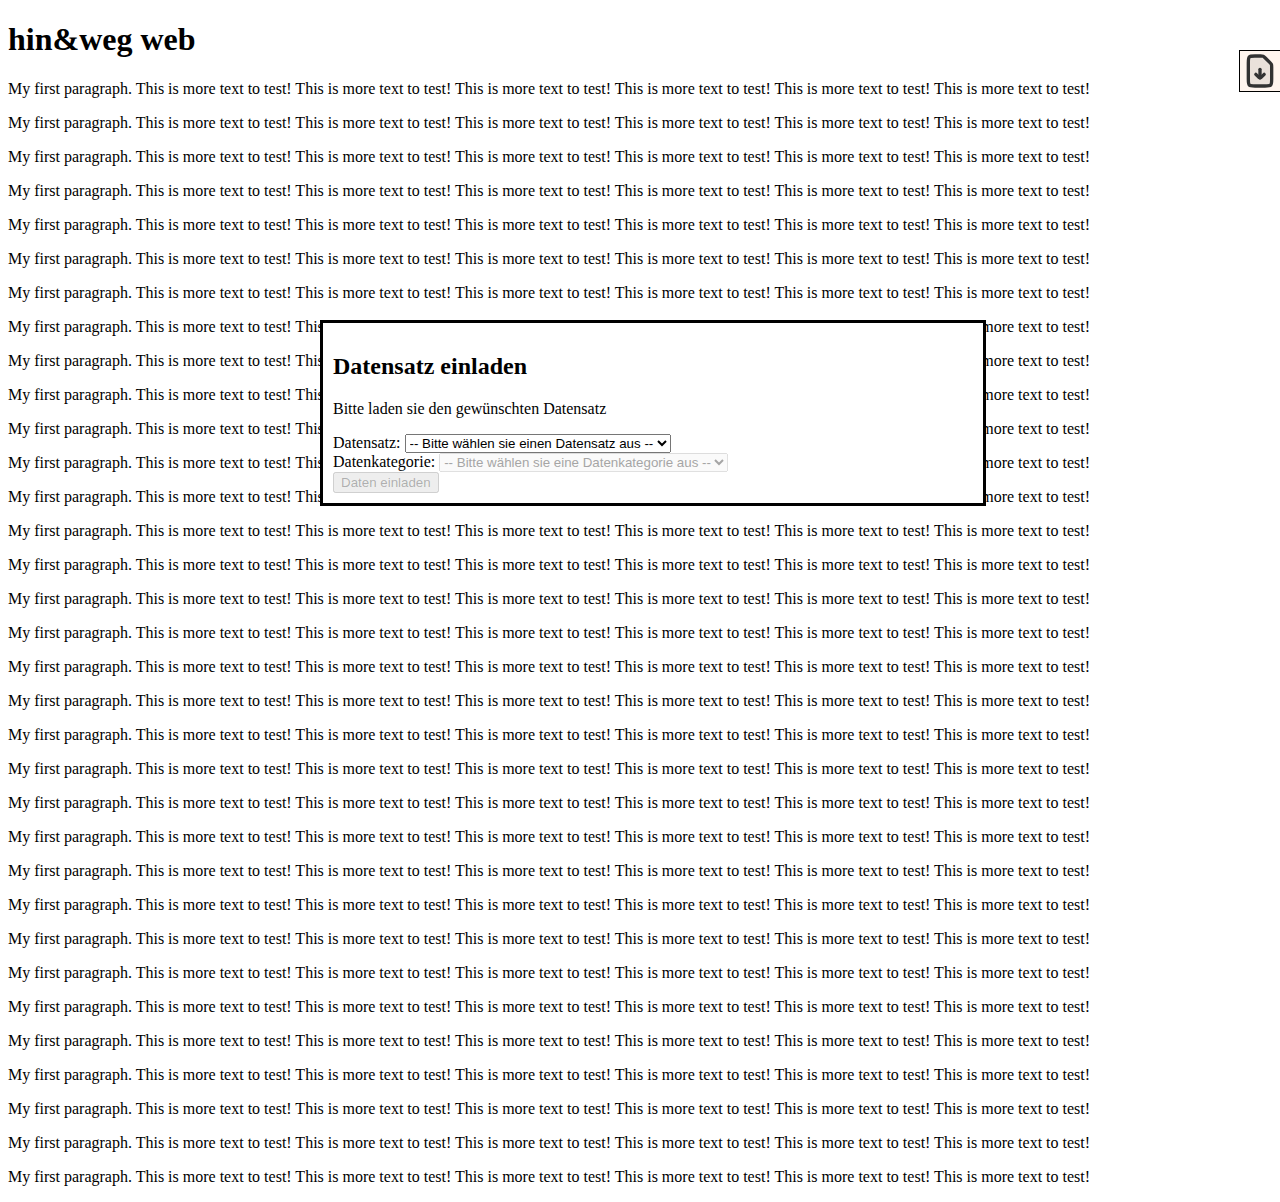
==== index.html @ ad2fc870 "fix indexing error" ====
<!DOCTYPE html>
<html>
	<head>
		<title>hin&amp;weg web</title>
		<meta charset="UTF-8">
		<link rel="stylesheet" href="main.css">
		<script type="text/javascript" src="lib/papaparse.min.js"></script>
		<script type="text/javascript" src="main.js"></script>
	</head>

	<body>
		<!-- scripting load -->
		<script type="text/javascript" defer>
			init();
		</script>

		<!-- basic site content -->
		<h1>hin&amp;weg web</h1>
		<p>My first paragraph. This is more text to test! This is more text to test! This is more text to test! This is more text to test! This is more text to test! This is more text to test!</p>
		<p>My first paragraph. This is more text to test! This is more text to test! This is more text to test! This is more text to test! This is more text to test! This is more text to test!</p>
		<p>My first paragraph. This is more text to test! This is more text to test! This is more text to test! This is more text to test! This is more text to test! This is more text to test!</p>
		<p>My first paragraph. This is more text to test! This is more text to test! This is more text to test! This is more text to test! This is more text to test! This is more text to test!</p>
		<p>My first paragraph. This is more text to test! This is more text to test! This is more text to test! This is more text to test! This is more text to test! This is more text to test!</p>
		<p>My first paragraph. This is more text to test! This is more text to test! This is more text to test! This is more text to test! This is more text to test! This is more text to test!</p>
		<p>My first paragraph. This is more text to test! This is more text to test! This is more text to test! This is more text to test! This is more text to test! This is more text to test!</p>
		<p>My first paragraph. This is more text to test! This is more text to test! This is more text to test! This is more text to test! This is more text to test! This is more text to test!</p>
		<p>My first paragraph. This is more text to test! This is more text to test! This is more text to test! This is more text to test! This is more text to test! This is more text to test!</p>
		<p>My first paragraph. This is more text to test! This is more text to test! This is more text to test! This is more text to test! This is more text to test! This is more text to test!</p>
		<p>My first paragraph. This is more text to test! This is more text to test! This is more text to test! This is more text to test! This is more text to test! This is more text to test!</p>
		<p>My first paragraph. This is more text to test! This is more text to test! This is more text to test! This is more text to test! This is more text to test! This is more text to test!</p>
		<p>My first paragraph. This is more text to test! This is more text to test! This is more text to test! This is more text to test! This is more text to test! This is more text to test!</p>
		<p>My first paragraph. This is more text to test! This is more text to test! This is more text to test! This is more text to test! This is more text to test! This is more text to test!</p>
		<p>My first paragraph. This is more text to test! This is more text to test! This is more text to test! This is more text to test! This is more text to test! This is more text to test!</p>
		<p>My first paragraph. This is more text to test! This is more text to test! This is more text to test! This is more text to test! This is more text to test! This is more text to test!</p>
		<p>My first paragraph. This is more text to test! This is more text to test! This is more text to test! This is more text to test! This is more text to test! This is more text to test!</p>
		<p>My first paragraph. This is more text to test! This is more text to test! This is more text to test! This is more text to test! This is more text to test! This is more text to test!</p>
		<p>My first paragraph. This is more text to test! This is more text to test! This is more text to test! This is more text to test! This is more text to test! This is more text to test!</p>
		<p>My first paragraph. This is more text to test! This is more text to test! This is more text to test! This is more text to test! This is more text to test! This is more text to test!</p>
		<p>My first paragraph. This is more text to test! This is more text to test! This is more text to test! This is more text to test! This is more text to test! This is more text to test!</p>
		<p>My first paragraph. This is more text to test! This is more text to test! This is more text to test! This is more text to test! This is more text to test! This is more text to test!</p>
		<p>My first paragraph. This is more text to test! This is more text to test! This is more text to test! This is more text to test! This is more text to test! This is more text to test!</p>
		<p>My first paragraph. This is more text to test! This is more text to test! This is more text to test! This is more text to test! This is more text to test! This is more text to test!</p>
		<p>My first paragraph. This is more text to test! This is more text to test! This is more text to test! This is more text to test! This is more text to test! This is more text to test!</p>
		<p>My first paragraph. This is more text to test! This is more text to test! This is more text to test! This is more text to test! This is more text to test! This is more text to test!</p>
		<p>My first paragraph. This is more text to test! This is more text to test! This is more text to test! This is more text to test! This is more text to test! This is more text to test!</p>
		<p>My first paragraph. This is more text to test! This is more text to test! This is more text to test! This is more text to test! This is more text to test! This is more text to test!</p>
		<p>My first paragraph. This is more text to test! This is more text to test! This is more text to test! This is more text to test! This is more text to test! This is more text to test!</p>
		<p>My first paragraph. This is more text to test! This is more text to test! This is more text to test! This is more text to test! This is more text to test! This is more text to test!</p>
		<p>My first paragraph. This is more text to test! This is more text to test! This is more text to test! This is more text to test! This is more text to test! This is more text to test!</p>
		<p>My first paragraph. This is more text to test! This is more text to test! This is more text to test! This is more text to test! This is more text to test! This is more text to test!</p>
		<p>My first paragraph. This is more text to test! This is more text to test! This is more text to test! This is more text to test! This is more text to test! This is more text to test!</p>

		<!-- dataset loader dialog -->
		<div id="datasetloader_dialog">
			<h2>Datensatz einladen</h2>
			<p>Bitte laden sie den gewünschten Datensatz</p>
			<label for="dataset_selector">Datensatz:</label>
			<select name="dataset" id="dataset_selector" oninput="dataset_selected(event)">
				<option value="">-- Bitte wählen sie einen Datensatz aus --</option>
			</select>
			<br />
			<label for="category_selector">Datenkategorie:</label>
			<select name="category" id="category_selector" oninput="category_selected(event)" disabled>
				<option value="">-- Bitte wählen sie eine Datenkategorie aus --</option>
			</select>
			<br />
			<button name="load_dataset" id="load_dataset_button" onclick="load_dataset(event)" disabled>Daten einladen</button>
		</div>

		<!-- action buttons on the right -->
		<div id="dataset_load_button" class="action_button" onclick="dataset_load(event)">
			<img src="icons/document-download.svg" width="100%" height="100%" />
		</div>
	</body>
</html>
---- main.css ----
div#datasetloader_dialog
{
	display: block;
	position: fixed;
	top: 0px;
	left: 0px;
	margin-top: 25%;
	margin-left: 25%;
	margin-right: 25%;
	width: 50%;
	background-color: white;
	border-style: solid;
	border-width: 3px;
	padding: 10px
}

div.action_button
{
	display: block;
	position: fixed;
	right: -1px;
	width: 40px;
	height: 40px;
	border-style: solid;
	border-width: 1px;
	padding: 0px;
	margin: 0px;
	background-color: seashell;
}

div#dataset_load_button
{
	top: 50px;
}
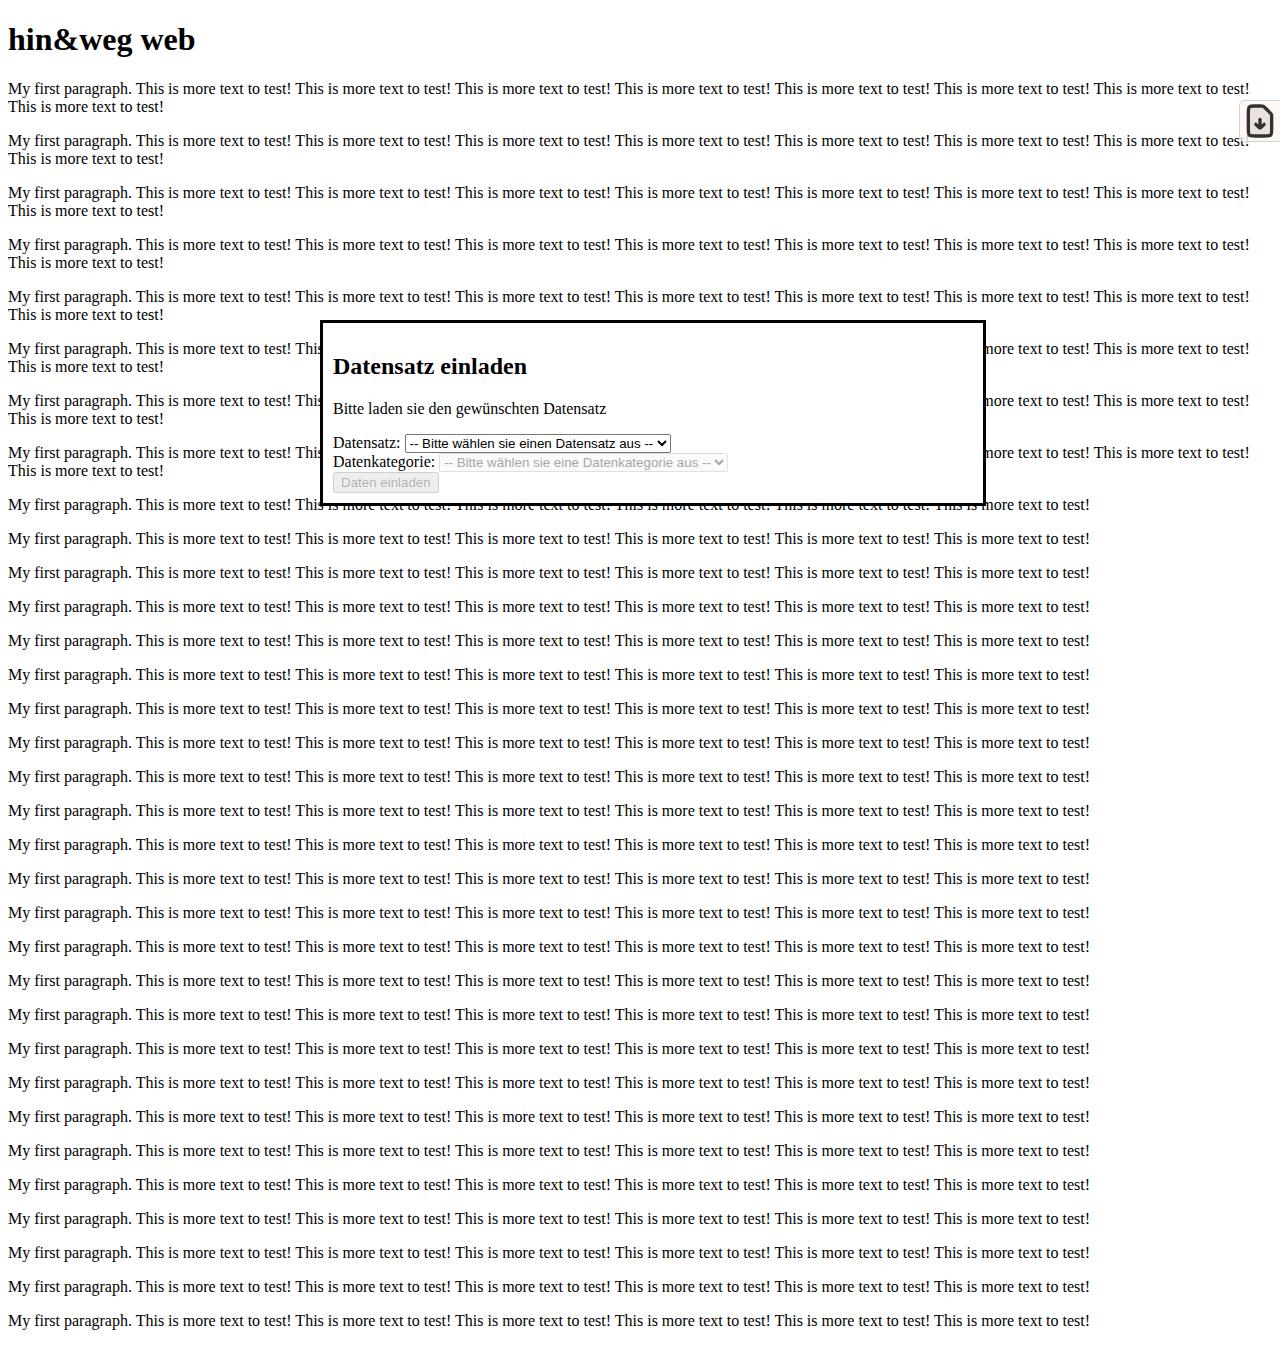
==== commit 068b3412: "style action button" ====
--- a/index.html
+++ b/index.html
@@ -16,14 +16,14 @@
 
 		<!-- basic site content -->
 		<h1>hin&amp;weg web</h1>
-		<p>My first paragraph. This is more text to test! This is more text to test! This is more text to test! This is more text to test! This is more text to test! This is more text to test!</p>
-		<p>My first paragraph. This is more text to test! This is more text to test! This is more text to test! This is more text to test! This is more text to test! This is more text to test!</p>
-		<p>My first paragraph. This is more text to test! This is more text to test! This is more text to test! This is more text to test! This is more text to test! This is more text to test!</p>
-		<p>My first paragraph. This is more text to test! This is more text to test! This is more text to test! This is more text to test! This is more text to test! This is more text to test!</p>
-		<p>My first paragraph. This is more text to test! This is more text to test! This is more text to test! This is more text to test! This is more text to test! This is more text to test!</p>
-		<p>My first paragraph. This is more text to test! This is more text to test! This is more text to test! This is more text to test! This is more text to test! This is more text to test!</p>
-		<p>My first paragraph. This is more text to test! This is more text to test! This is more text to test! This is more text to test! This is more text to test! This is more text to test!</p>
-		<p>My first paragraph. This is more text to test! This is more text to test! This is more text to test! This is more text to test! This is more text to test! This is more text to test!</p>
+		<p>My first paragraph. This is more text to test! This is more text to test! This is more text to test! This is more text to test! This is more text to test! This is more text to test! This is more text to test! This is more text to test!</p>
+		<p>My first paragraph. This is more text to test! This is more text to test! This is more text to test! This is more text to test! This is more text to test! This is more text to test! This is more text to test! This is more text to test!</p>
+		<p>My first paragraph. This is more text to test! This is more text to test! This is more text to test! This is more text to test! This is more text to test! This is more text to test! This is more text to test! This is more text to test!</p>
+		<p>My first paragraph. This is more text to test! This is more text to test! This is more text to test! This is more text to test! This is more text to test! This is more text to test! This is more text to test! This is more text to test!</p>
+		<p>My first paragraph. This is more text to test! This is more text to test! This is more text to test! This is more text to test! This is more text to test! This is more text to test! This is more text to test! This is more text to test!</p>
+		<p>My first paragraph. This is more text to test! This is more text to test! This is more text to test! This is more text to test! This is more text to test! This is more text to test! This is more text to test! This is more text to test!</p>
+		<p>My first paragraph. This is more text to test! This is more text to test! This is more text to test! This is more text to test! This is more text to test! This is more text to test! This is more text to test! This is more text to test!</p>
+		<p>My first paragraph. This is more text to test! This is more text to test! This is more text to test! This is more text to test! This is more text to test! This is more text to test! This is more text to test! This is more text to test!</p>
 		<p>My first paragraph. This is more text to test! This is more text to test! This is more text to test! This is more text to test! This is more text to test! This is more text to test!</p>
 		<p>My first paragraph. This is more text to test! This is more text to test! This is more text to test! This is more text to test! This is more text to test! This is more text to test!</p>
 		<p>My first paragraph. This is more text to test! This is more text to test! This is more text to test! This is more text to test! This is more text to test! This is more text to test!</p>
--- a/main.css
+++ b/main.css
@@ -22,13 +22,16 @@
 	width: 40px;
 	height: 40px;
 	border-style: solid;
+	border-color: lightgray;
 	border-width: 1px;
+	border-top-left-radius: 5px;
+	border-bottom-left-radius: 5px;
 	padding: 0px;
 	margin: 0px;
-	background-color: seashell;
+	background-color: #fff5eecc;
 }
 
 div#dataset_load_button
 {
-	top: 50px;
+	top: 100px;
 }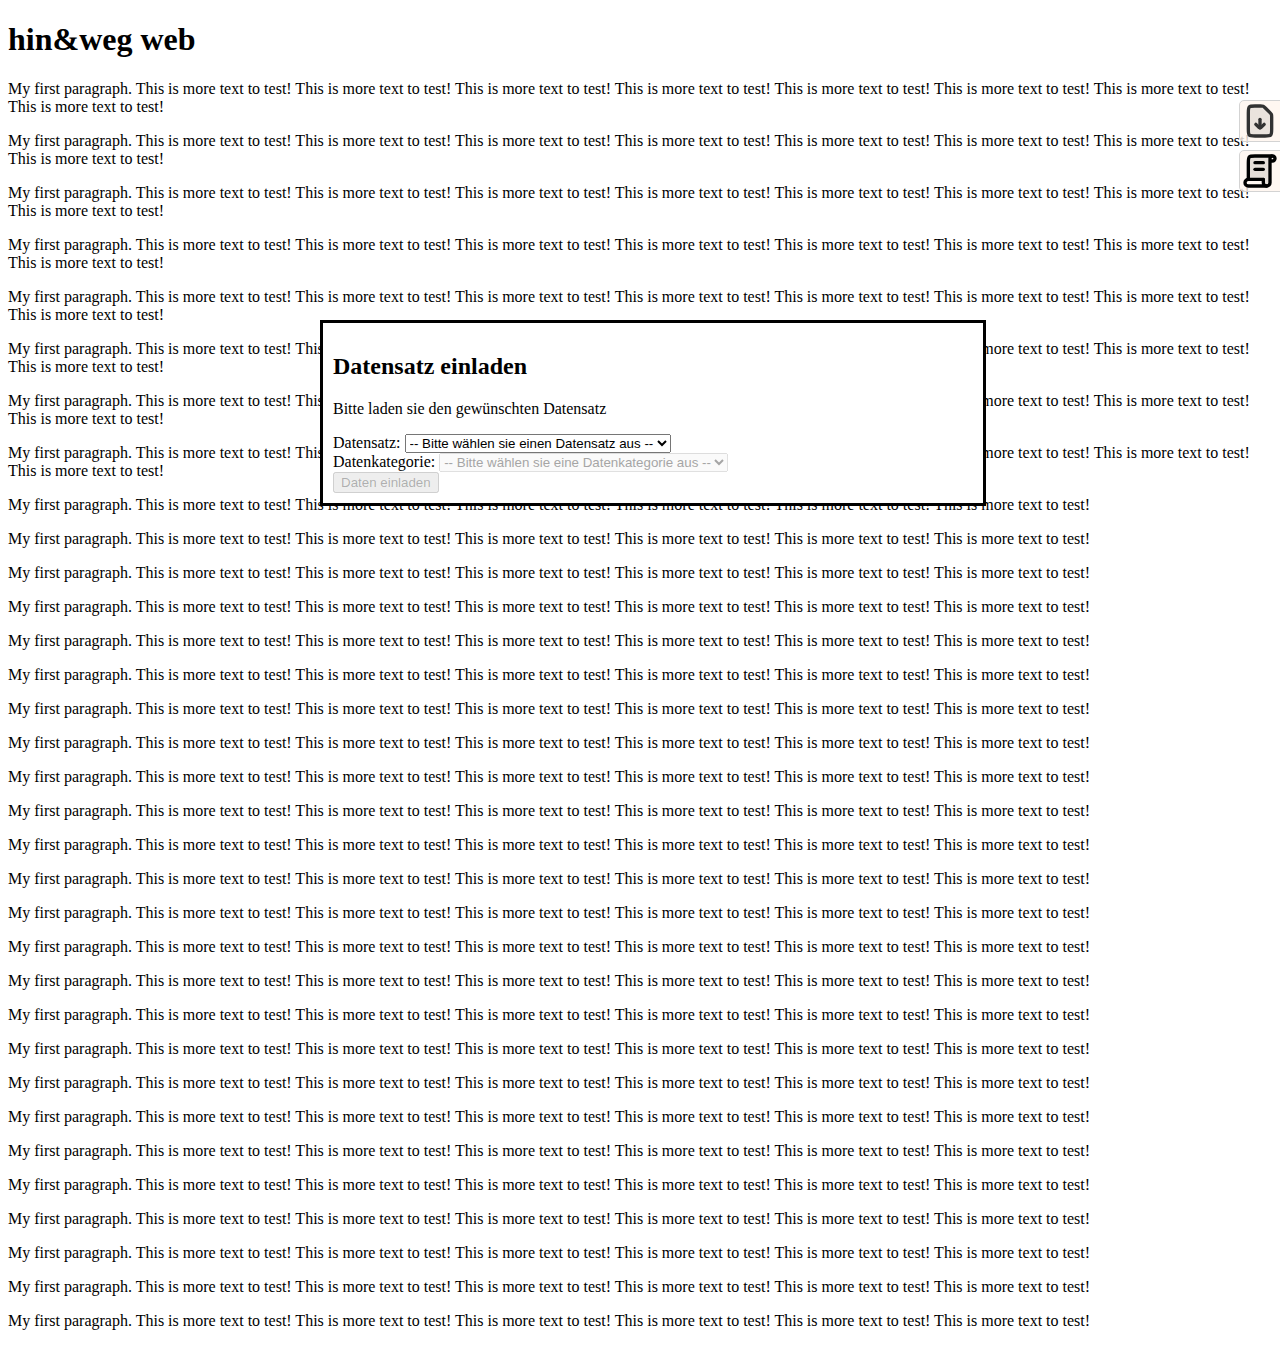
==== commit 31e8a788: "add button for table view" ====
--- a/index.html
+++ b/index.html
@@ -71,5 +71,8 @@
 		<div id="dataset_load_button" class="action_button" onclick="dataset_load(event)">
 			<img src="icons/document-download.svg" width="100%" height="100%" />
 		</div>
+		<div id="table_button" class="action_button" onclick="show_table(event)">
+			<img src="icons/table-data.svg" width="100%" height="100%" />
+		</div>
 	</body>
 </html>--- a/main.css
+++ b/main.css
@@ -34,4 +34,9 @@
 div#dataset_load_button
 {
 	top: 100px;
+}
+
+div#table_button
+{
+	top: 150px;
 }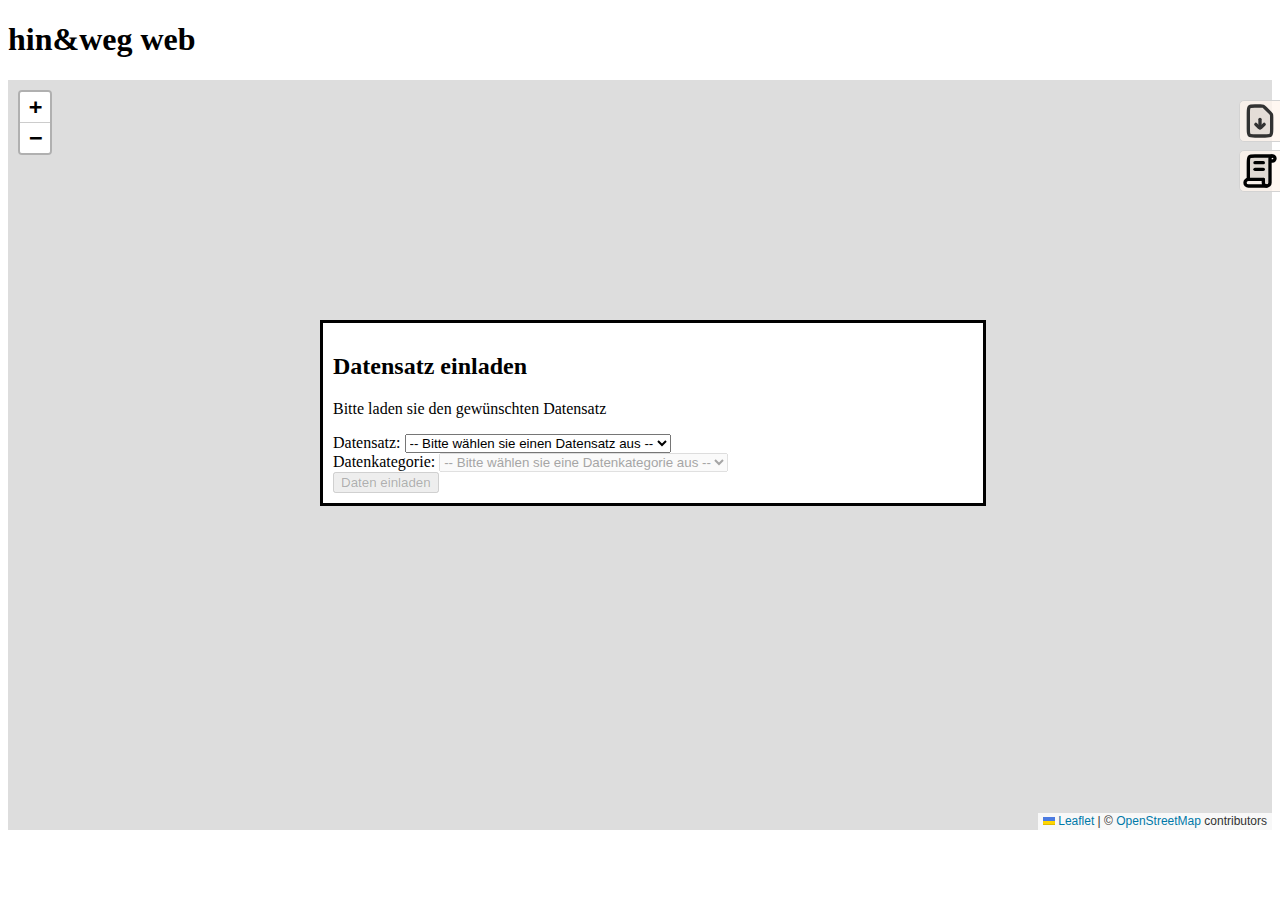
==== commit 0875a3dd: "add leaflet map" ====
--- a/index.html
+++ b/index.html
@@ -3,52 +3,20 @@
 	<head>
 		<title>hin&amp;weg web</title>
 		<meta charset="UTF-8">
+		<link rel="stylesheet" href="lib/leaflet.css">
 		<link rel="stylesheet" href="main.css">
+		<script type="text/javascript" src="lib/leaflet.js"></script>
 		<script type="text/javascript" src="lib/papaparse.min.js"></script>
 		<script type="text/javascript" src="main.js"></script>
 	</head>
 
 	<body>
-		<!-- scripting load -->
-		<script type="text/javascript" defer>
-			init();
-		</script>
 
 		<!-- basic site content -->
 		<h1>hin&amp;weg web</h1>
-		<p>My first paragraph. This is more text to test! This is more text to test! This is more text to test! This is more text to test! This is more text to test! This is more text to test! This is more text to test! This is more text to test!</p>
-		<p>My first paragraph. This is more text to test! This is more text to test! This is more text to test! This is more text to test! This is more text to test! This is more text to test! This is more text to test! This is more text to test!</p>
-		<p>My first paragraph. This is more text to test! This is more text to test! This is more text to test! This is more text to test! This is more text to test! This is more text to test! This is more text to test! This is more text to test!</p>
-		<p>My first paragraph. This is more text to test! This is more text to test! This is more text to test! This is more text to test! This is more text to test! This is more text to test! This is more text to test! This is more text to test!</p>
-		<p>My first paragraph. This is more text to test! This is more text to test! This is more text to test! This is more text to test! This is more text to test! This is more text to test! This is more text to test! This is more text to test!</p>
-		<p>My first paragraph. This is more text to test! This is more text to test! This is more text to test! This is more text to test! This is more text to test! This is more text to test! This is more text to test! This is more text to test!</p>
-		<p>My first paragraph. This is more text to test! This is more text to test! This is more text to test! This is more text to test! This is more text to test! This is more text to test! This is more text to test! This is more text to test!</p>
-		<p>My first paragraph. This is more text to test! This is more text to test! This is more text to test! This is more text to test! This is more text to test! This is more text to test! This is more text to test! This is more text to test!</p>
-		<p>My first paragraph. This is more text to test! This is more text to test! This is more text to test! This is more text to test! This is more text to test! This is more text to test!</p>
-		<p>My first paragraph. This is more text to test! This is more text to test! This is more text to test! This is more text to test! This is more text to test! This is more text to test!</p>
-		<p>My first paragraph. This is more text to test! This is more text to test! This is more text to test! This is more text to test! This is more text to test! This is more text to test!</p>
-		<p>My first paragraph. This is more text to test! This is more text to test! This is more text to test! This is more text to test! This is more text to test! This is more text to test!</p>
-		<p>My first paragraph. This is more text to test! This is more text to test! This is more text to test! This is more text to test! This is more text to test! This is more text to test!</p>
-		<p>My first paragraph. This is more text to test! This is more text to test! This is more text to test! This is more text to test! This is more text to test! This is more text to test!</p>
-		<p>My first paragraph. This is more text to test! This is more text to test! This is more text to test! This is more text to test! This is more text to test! This is more text to test!</p>
-		<p>My first paragraph. This is more text to test! This is more text to test! This is more text to test! This is more text to test! This is more text to test! This is more text to test!</p>
-		<p>My first paragraph. This is more text to test! This is more text to test! This is more text to test! This is more text to test! This is more text to test! This is more text to test!</p>
-		<p>My first paragraph. This is more text to test! This is more text to test! This is more text to test! This is more text to test! This is more text to test! This is more text to test!</p>
-		<p>My first paragraph. This is more text to test! This is more text to test! This is more text to test! This is more text to test! This is more text to test! This is more text to test!</p>
-		<p>My first paragraph. This is more text to test! This is more text to test! This is more text to test! This is more text to test! This is more text to test! This is more text to test!</p>
-		<p>My first paragraph. This is more text to test! This is more text to test! This is more text to test! This is more text to test! This is more text to test! This is more text to test!</p>
-		<p>My first paragraph. This is more text to test! This is more text to test! This is more text to test! This is more text to test! This is more text to test! This is more text to test!</p>
-		<p>My first paragraph. This is more text to test! This is more text to test! This is more text to test! This is more text to test! This is more text to test! This is more text to test!</p>
-		<p>My first paragraph. This is more text to test! This is more text to test! This is more text to test! This is more text to test! This is more text to test! This is more text to test!</p>
-		<p>My first paragraph. This is more text to test! This is more text to test! This is more text to test! This is more text to test! This is more text to test! This is more text to test!</p>
-		<p>My first paragraph. This is more text to test! This is more text to test! This is more text to test! This is more text to test! This is more text to test! This is more text to test!</p>
-		<p>My first paragraph. This is more text to test! This is more text to test! This is more text to test! This is more text to test! This is more text to test! This is more text to test!</p>
-		<p>My first paragraph. This is more text to test! This is more text to test! This is more text to test! This is more text to test! This is more text to test! This is more text to test!</p>
-		<p>My first paragraph. This is more text to test! This is more text to test! This is more text to test! This is more text to test! This is more text to test! This is more text to test!</p>
-		<p>My first paragraph. This is more text to test! This is more text to test! This is more text to test! This is more text to test! This is more text to test! This is more text to test!</p>
-		<p>My first paragraph. This is more text to test! This is more text to test! This is more text to test! This is more text to test! This is more text to test! This is more text to test!</p>
-		<p>My first paragraph. This is more text to test! This is more text to test! This is more text to test! This is more text to test! This is more text to test! This is more text to test!</p>
-		<p>My first paragraph. This is more text to test! This is more text to test! This is more text to test! This is more text to test! This is more text to test! This is more text to test!</p>
+
+		<!-- map -->
+		<div id="leafletmap"></div>
 
 		<!-- dataset loader dialog -->
 		<div id="datasetloader_dialog">
@@ -74,5 +42,11 @@
 		<div id="table_button" class="action_button" onclick="show_table(event)">
 			<img src="icons/table-data.svg" width="100%" height="100%" />
 		</div>
+
+		<!-- scripting load -->
+		<script type="text/javascript" defer>
+			init();
+		</script>
+
 	</body>
 </html>--- a/lib/leaflet.css
+++ b/lib/leaflet.css
@@ -0,0 +1,661 @@
+/* required styles */
+
+.leaflet-pane,
+.leaflet-tile,
+.leaflet-marker-icon,
+.leaflet-marker-shadow,
+.leaflet-tile-container,
+.leaflet-pane > svg,
+.leaflet-pane > canvas,
+.leaflet-zoom-box,
+.leaflet-image-layer,
+.leaflet-layer {
+	position: absolute;
+	left: 0;
+	top: 0;
+	}
+.leaflet-container {
+	overflow: hidden;
+	}
+.leaflet-tile,
+.leaflet-marker-icon,
+.leaflet-marker-shadow {
+	-webkit-user-select: none;
+	   -moz-user-select: none;
+	        user-select: none;
+	  -webkit-user-drag: none;
+	}
+/* Prevents IE11 from highlighting tiles in blue */
+.leaflet-tile::selection {
+	background: transparent;
+}
+/* Safari renders non-retina tile on retina better with this, but Chrome is worse */
+.leaflet-safari .leaflet-tile {
+	image-rendering: -webkit-optimize-contrast;
+	}
+/* hack that prevents hw layers "stretching" when loading new tiles */
+.leaflet-safari .leaflet-tile-container {
+	width: 1600px;
+	height: 1600px;
+	-webkit-transform-origin: 0 0;
+	}
+.leaflet-marker-icon,
+.leaflet-marker-shadow {
+	display: block;
+	}
+/* .leaflet-container svg: reset svg max-width decleration shipped in Joomla! (joomla.org) 3.x */
+/* .leaflet-container img: map is broken in FF if you have max-width: 100% on tiles */
+.leaflet-container .leaflet-overlay-pane svg {
+	max-width: none !important;
+	max-height: none !important;
+	}
+.leaflet-container .leaflet-marker-pane img,
+.leaflet-container .leaflet-shadow-pane img,
+.leaflet-container .leaflet-tile-pane img,
+.leaflet-container img.leaflet-image-layer,
+.leaflet-container .leaflet-tile {
+	max-width: none !important;
+	max-height: none !important;
+	width: auto;
+	padding: 0;
+	}
+
+.leaflet-container img.leaflet-tile {
+	/* See: https://bugs.chromium.org/p/chromium/issues/detail?id=600120 */
+	mix-blend-mode: plus-lighter;
+}
+
+.leaflet-container.leaflet-touch-zoom {
+	-ms-touch-action: pan-x pan-y;
+	touch-action: pan-x pan-y;
+	}
+.leaflet-container.leaflet-touch-drag {
+	-ms-touch-action: pinch-zoom;
+	/* Fallback for FF which doesn't support pinch-zoom */
+	touch-action: none;
+	touch-action: pinch-zoom;
+}
+.leaflet-container.leaflet-touch-drag.leaflet-touch-zoom {
+	-ms-touch-action: none;
+	touch-action: none;
+}
+.leaflet-container {
+	-webkit-tap-highlight-color: transparent;
+}
+.leaflet-container a {
+	-webkit-tap-highlight-color: rgba(51, 181, 229, 0.4);
+}
+.leaflet-tile {
+	filter: inherit;
+	visibility: hidden;
+	}
+.leaflet-tile-loaded {
+	visibility: inherit;
+	}
+.leaflet-zoom-box {
+	width: 0;
+	height: 0;
+	-moz-box-sizing: border-box;
+	     box-sizing: border-box;
+	z-index: 800;
+	}
+/* workaround for https://bugzilla.mozilla.org/show_bug.cgi?id=888319 */
+.leaflet-overlay-pane svg {
+	-moz-user-select: none;
+	}
+
+.leaflet-pane         { z-index: 400; }
+
+.leaflet-tile-pane    { z-index: 200; }
+.leaflet-overlay-pane { z-index: 400; }
+.leaflet-shadow-pane  { z-index: 500; }
+.leaflet-marker-pane  { z-index: 600; }
+.leaflet-tooltip-pane   { z-index: 650; }
+.leaflet-popup-pane   { z-index: 700; }
+
+.leaflet-map-pane canvas { z-index: 100; }
+.leaflet-map-pane svg    { z-index: 200; }
+
+.leaflet-vml-shape {
+	width: 1px;
+	height: 1px;
+	}
+.lvml {
+	behavior: url(#default#VML);
+	display: inline-block;
+	position: absolute;
+	}
+
+
+/* control positioning */
+
+.leaflet-control {
+	position: relative;
+	z-index: 800;
+	pointer-events: visiblePainted; /* IE 9-10 doesn't have auto */
+	pointer-events: auto;
+	}
+.leaflet-top,
+.leaflet-bottom {
+	position: absolute;
+	z-index: 1000;
+	pointer-events: none;
+	}
+.leaflet-top {
+	top: 0;
+	}
+.leaflet-right {
+	right: 0;
+	}
+.leaflet-bottom {
+	bottom: 0;
+	}
+.leaflet-left {
+	left: 0;
+	}
+.leaflet-control {
+	float: left;
+	clear: both;
+	}
+.leaflet-right .leaflet-control {
+	float: right;
+	}
+.leaflet-top .leaflet-control {
+	margin-top: 10px;
+	}
+.leaflet-bottom .leaflet-control {
+	margin-bottom: 10px;
+	}
+.leaflet-left .leaflet-control {
+	margin-left: 10px;
+	}
+.leaflet-right .leaflet-control {
+	margin-right: 10px;
+	}
+
+
+/* zoom and fade animations */
+
+.leaflet-fade-anim .leaflet-popup {
+	opacity: 0;
+	-webkit-transition: opacity 0.2s linear;
+	   -moz-transition: opacity 0.2s linear;
+	        transition: opacity 0.2s linear;
+	}
+.leaflet-fade-anim .leaflet-map-pane .leaflet-popup {
+	opacity: 1;
+	}
+.leaflet-zoom-animated {
+	-webkit-transform-origin: 0 0;
+	    -ms-transform-origin: 0 0;
+	        transform-origin: 0 0;
+	}
+svg.leaflet-zoom-animated {
+	will-change: transform;
+}
+
+.leaflet-zoom-anim .leaflet-zoom-animated {
+	-webkit-transition: -webkit-transform 0.25s cubic-bezier(0,0,0.25,1);
+	   -moz-transition:    -moz-transform 0.25s cubic-bezier(0,0,0.25,1);
+	        transition:         transform 0.25s cubic-bezier(0,0,0.25,1);
+	}
+.leaflet-zoom-anim .leaflet-tile,
+.leaflet-pan-anim .leaflet-tile {
+	-webkit-transition: none;
+	   -moz-transition: none;
+	        transition: none;
+	}
+
+.leaflet-zoom-anim .leaflet-zoom-hide {
+	visibility: hidden;
+	}
+
+
+/* cursors */
+
+.leaflet-interactive {
+	cursor: pointer;
+	}
+.leaflet-grab {
+	cursor: -webkit-grab;
+	cursor:    -moz-grab;
+	cursor:         grab;
+	}
+.leaflet-crosshair,
+.leaflet-crosshair .leaflet-interactive {
+	cursor: crosshair;
+	}
+.leaflet-popup-pane,
+.leaflet-control {
+	cursor: auto;
+	}
+.leaflet-dragging .leaflet-grab,
+.leaflet-dragging .leaflet-grab .leaflet-interactive,
+.leaflet-dragging .leaflet-marker-draggable {
+	cursor: move;
+	cursor: -webkit-grabbing;
+	cursor:    -moz-grabbing;
+	cursor:         grabbing;
+	}
+
+/* marker & overlays interactivity */
+.leaflet-marker-icon,
+.leaflet-marker-shadow,
+.leaflet-image-layer,
+.leaflet-pane > svg path,
+.leaflet-tile-container {
+	pointer-events: none;
+	}
+
+.leaflet-marker-icon.leaflet-interactive,
+.leaflet-image-layer.leaflet-interactive,
+.leaflet-pane > svg path.leaflet-interactive,
+svg.leaflet-image-layer.leaflet-interactive path {
+	pointer-events: visiblePainted; /* IE 9-10 doesn't have auto */
+	pointer-events: auto;
+	}
+
+/* visual tweaks */
+
+.leaflet-container {
+	background: #ddd;
+	outline-offset: 1px;
+	}
+.leaflet-container a {
+	color: #0078A8;
+	}
+.leaflet-zoom-box {
+	border: 2px dotted #38f;
+	background: rgba(255,255,255,0.5);
+	}
+
+
+/* general typography */
+.leaflet-container {
+	font-family: "Helvetica Neue", Arial, Helvetica, sans-serif;
+	font-size: 12px;
+	font-size: 0.75rem;
+	line-height: 1.5;
+	}
+
+
+/* general toolbar styles */
+
+.leaflet-bar {
+	box-shadow: 0 1px 5px rgba(0,0,0,0.65);
+	border-radius: 4px;
+	}
+.leaflet-bar a {
+	background-color: #fff;
+	border-bottom: 1px solid #ccc;
+	width: 26px;
+	height: 26px;
+	line-height: 26px;
+	display: block;
+	text-align: center;
+	text-decoration: none;
+	color: black;
+	}
+.leaflet-bar a,
+.leaflet-control-layers-toggle {
+	background-position: 50% 50%;
+	background-repeat: no-repeat;
+	display: block;
+	}
+.leaflet-bar a:hover,
+.leaflet-bar a:focus {
+	background-color: #f4f4f4;
+	}
+.leaflet-bar a:first-child {
+	border-top-left-radius: 4px;
+	border-top-right-radius: 4px;
+	}
+.leaflet-bar a:last-child {
+	border-bottom-left-radius: 4px;
+	border-bottom-right-radius: 4px;
+	border-bottom: none;
+	}
+.leaflet-bar a.leaflet-disabled {
+	cursor: default;
+	background-color: #f4f4f4;
+	color: #bbb;
+	}
+
+.leaflet-touch .leaflet-bar a {
+	width: 30px;
+	height: 30px;
+	line-height: 30px;
+	}
+.leaflet-touch .leaflet-bar a:first-child {
+	border-top-left-radius: 2px;
+	border-top-right-radius: 2px;
+	}
+.leaflet-touch .leaflet-bar a:last-child {
+	border-bottom-left-radius: 2px;
+	border-bottom-right-radius: 2px;
+	}
+
+/* zoom control */
+
+.leaflet-control-zoom-in,
+.leaflet-control-zoom-out {
+	font: bold 18px 'Lucida Console', Monaco, monospace;
+	text-indent: 1px;
+	}
+
+.leaflet-touch .leaflet-control-zoom-in, .leaflet-touch .leaflet-control-zoom-out  {
+	font-size: 22px;
+	}
+
+
+/* layers control */
+
+.leaflet-control-layers {
+	box-shadow: 0 1px 5px rgba(0,0,0,0.4);
+	background: #fff;
+	border-radius: 5px;
+	}
+.leaflet-control-layers-toggle {
+	background-image: url(images/layers.png);
+	width: 36px;
+	height: 36px;
+	}
+.leaflet-retina .leaflet-control-layers-toggle {
+	background-image: url(images/layers-2x.png);
+	background-size: 26px 26px;
+	}
+.leaflet-touch .leaflet-control-layers-toggle {
+	width: 44px;
+	height: 44px;
+	}
+.leaflet-control-layers .leaflet-control-layers-list,
+.leaflet-control-layers-expanded .leaflet-control-layers-toggle {
+	display: none;
+	}
+.leaflet-control-layers-expanded .leaflet-control-layers-list {
+	display: block;
+	position: relative;
+	}
+.leaflet-control-layers-expanded {
+	padding: 6px 10px 6px 6px;
+	color: #333;
+	background: #fff;
+	}
+.leaflet-control-layers-scrollbar {
+	overflow-y: scroll;
+	overflow-x: hidden;
+	padding-right: 5px;
+	}
+.leaflet-control-layers-selector {
+	margin-top: 2px;
+	position: relative;
+	top: 1px;
+	}
+.leaflet-control-layers label {
+	display: block;
+	font-size: 13px;
+	font-size: 1.08333em;
+	}
+.leaflet-control-layers-separator {
+	height: 0;
+	border-top: 1px solid #ddd;
+	margin: 5px -10px 5px -6px;
+	}
+
+/* Default icon URLs */
+.leaflet-default-icon-path { /* used only in path-guessing heuristic, see L.Icon.Default */
+	background-image: url(images/marker-icon.png);
+	}
+
+
+/* attribution and scale controls */
+
+.leaflet-container .leaflet-control-attribution {
+	background: #fff;
+	background: rgba(255, 255, 255, 0.8);
+	margin: 0;
+	}
+.leaflet-control-attribution,
+.leaflet-control-scale-line {
+	padding: 0 5px;
+	color: #333;
+	line-height: 1.4;
+	}
+.leaflet-control-attribution a {
+	text-decoration: none;
+	}
+.leaflet-control-attribution a:hover,
+.leaflet-control-attribution a:focus {
+	text-decoration: underline;
+	}
+.leaflet-attribution-flag {
+	display: inline !important;
+	vertical-align: baseline !important;
+	width: 1em;
+	height: 0.6669em;
+	}
+.leaflet-left .leaflet-control-scale {
+	margin-left: 5px;
+	}
+.leaflet-bottom .leaflet-control-scale {
+	margin-bottom: 5px;
+	}
+.leaflet-control-scale-line {
+	border: 2px solid #777;
+	border-top: none;
+	line-height: 1.1;
+	padding: 2px 5px 1px;
+	white-space: nowrap;
+	-moz-box-sizing: border-box;
+	     box-sizing: border-box;
+	background: rgba(255, 255, 255, 0.8);
+	text-shadow: 1px 1px #fff;
+	}
+.leaflet-control-scale-line:not(:first-child) {
+	border-top: 2px solid #777;
+	border-bottom: none;
+	margin-top: -2px;
+	}
+.leaflet-control-scale-line:not(:first-child):not(:last-child) {
+	border-bottom: 2px solid #777;
+	}
+
+.leaflet-touch .leaflet-control-attribution,
+.leaflet-touch .leaflet-control-layers,
+.leaflet-touch .leaflet-bar {
+	box-shadow: none;
+	}
+.leaflet-touch .leaflet-control-layers,
+.leaflet-touch .leaflet-bar {
+	border: 2px solid rgba(0,0,0,0.2);
+	background-clip: padding-box;
+	}
+
+
+/* popup */
+
+.leaflet-popup {
+	position: absolute;
+	text-align: center;
+	margin-bottom: 20px;
+	}
+.leaflet-popup-content-wrapper {
+	padding: 1px;
+	text-align: left;
+	border-radius: 12px;
+	}
+.leaflet-popup-content {
+	margin: 13px 24px 13px 20px;
+	line-height: 1.3;
+	font-size: 13px;
+	font-size: 1.08333em;
+	min-height: 1px;
+	}
+.leaflet-popup-content p {
+	margin: 17px 0;
+	margin: 1.3em 0;
+	}
+.leaflet-popup-tip-container {
+	width: 40px;
+	height: 20px;
+	position: absolute;
+	left: 50%;
+	margin-top: -1px;
+	margin-left: -20px;
+	overflow: hidden;
+	pointer-events: none;
+	}
+.leaflet-popup-tip {
+	width: 17px;
+	height: 17px;
+	padding: 1px;
+
+	margin: -10px auto 0;
+	pointer-events: auto;
+
+	-webkit-transform: rotate(45deg);
+	   -moz-transform: rotate(45deg);
+	    -ms-transform: rotate(45deg);
+	        transform: rotate(45deg);
+	}
+.leaflet-popup-content-wrapper,
+.leaflet-popup-tip {
+	background: white;
+	color: #333;
+	box-shadow: 0 3px 14px rgba(0,0,0,0.4);
+	}
+.leaflet-container a.leaflet-popup-close-button {
+	position: absolute;
+	top: 0;
+	right: 0;
+	border: none;
+	text-align: center;
+	width: 24px;
+	height: 24px;
+	font: 16px/24px Tahoma, Verdana, sans-serif;
+	color: #757575;
+	text-decoration: none;
+	background: transparent;
+	}
+.leaflet-container a.leaflet-popup-close-button:hover,
+.leaflet-container a.leaflet-popup-close-button:focus {
+	color: #585858;
+	}
+.leaflet-popup-scrolled {
+	overflow: auto;
+	}
+
+.leaflet-oldie .leaflet-popup-content-wrapper {
+	-ms-zoom: 1;
+	}
+.leaflet-oldie .leaflet-popup-tip {
+	width: 24px;
+	margin: 0 auto;
+
+	-ms-filter: "progid:DXImageTransform.Microsoft.Matrix(M11=0.70710678, M12=0.70710678, M21=-0.70710678, M22=0.70710678)";
+	filter: progid:DXImageTransform.Microsoft.Matrix(M11=0.70710678, M12=0.70710678, M21=-0.70710678, M22=0.70710678);
+	}
+
+.leaflet-oldie .leaflet-control-zoom,
+.leaflet-oldie .leaflet-control-layers,
+.leaflet-oldie .leaflet-popup-content-wrapper,
+.leaflet-oldie .leaflet-popup-tip {
+	border: 1px solid #999;
+	}
+
+
+/* div icon */
+
+.leaflet-div-icon {
+	background: #fff;
+	border: 1px solid #666;
+	}
+
+
+/* Tooltip */
+/* Base styles for the element that has a tooltip */
+.leaflet-tooltip {
+	position: absolute;
+	padding: 6px;
+	background-color: #fff;
+	border: 1px solid #fff;
+	border-radius: 3px;
+	color: #222;
+	white-space: nowrap;
+	-webkit-user-select: none;
+	-moz-user-select: none;
+	-ms-user-select: none;
+	user-select: none;
+	pointer-events: none;
+	box-shadow: 0 1px 3px rgba(0,0,0,0.4);
+	}
+.leaflet-tooltip.leaflet-interactive {
+	cursor: pointer;
+	pointer-events: auto;
+	}
+.leaflet-tooltip-top:before,
+.leaflet-tooltip-bottom:before,
+.leaflet-tooltip-left:before,
+.leaflet-tooltip-right:before {
+	position: absolute;
+	pointer-events: none;
+	border: 6px solid transparent;
+	background: transparent;
+	content: "";
+	}
+
+/* Directions */
+
+.leaflet-tooltip-bottom {
+	margin-top: 6px;
+}
+.leaflet-tooltip-top {
+	margin-top: -6px;
+}
+.leaflet-tooltip-bottom:before,
+.leaflet-tooltip-top:before {
+	left: 50%;
+	margin-left: -6px;
+	}
+.leaflet-tooltip-top:before {
+	bottom: 0;
+	margin-bottom: -12px;
+	border-top-color: #fff;
+	}
+.leaflet-tooltip-bottom:before {
+	top: 0;
+	margin-top: -12px;
+	margin-left: -6px;
+	border-bottom-color: #fff;
+	}
+.leaflet-tooltip-left {
+	margin-left: -6px;
+}
+.leaflet-tooltip-right {
+	margin-left: 6px;
+}
+.leaflet-tooltip-left:before,
+.leaflet-tooltip-right:before {
+	top: 50%;
+	margin-top: -6px;
+	}
+.leaflet-tooltip-left:before {
+	right: 0;
+	margin-right: -12px;
+	border-left-color: #fff;
+	}
+.leaflet-tooltip-right:before {
+	left: 0;
+	margin-left: -12px;
+	border-right-color: #fff;
+	}
+
+/* Printing */
+
+@media print {
+	/* Prevent printers from removing background-images of controls. */
+	.leaflet-control {
+		-webkit-print-color-adjust: exact;
+		print-color-adjust: exact;
+		}
+	}
--- a/main.css
+++ b/main.css
@@ -1,3 +1,9 @@
+div#leafletmap
+{
+	height: 750px;
+	z-index: -1;
+}
+
 div#datasetloader_dialog
 {
 	display: block;
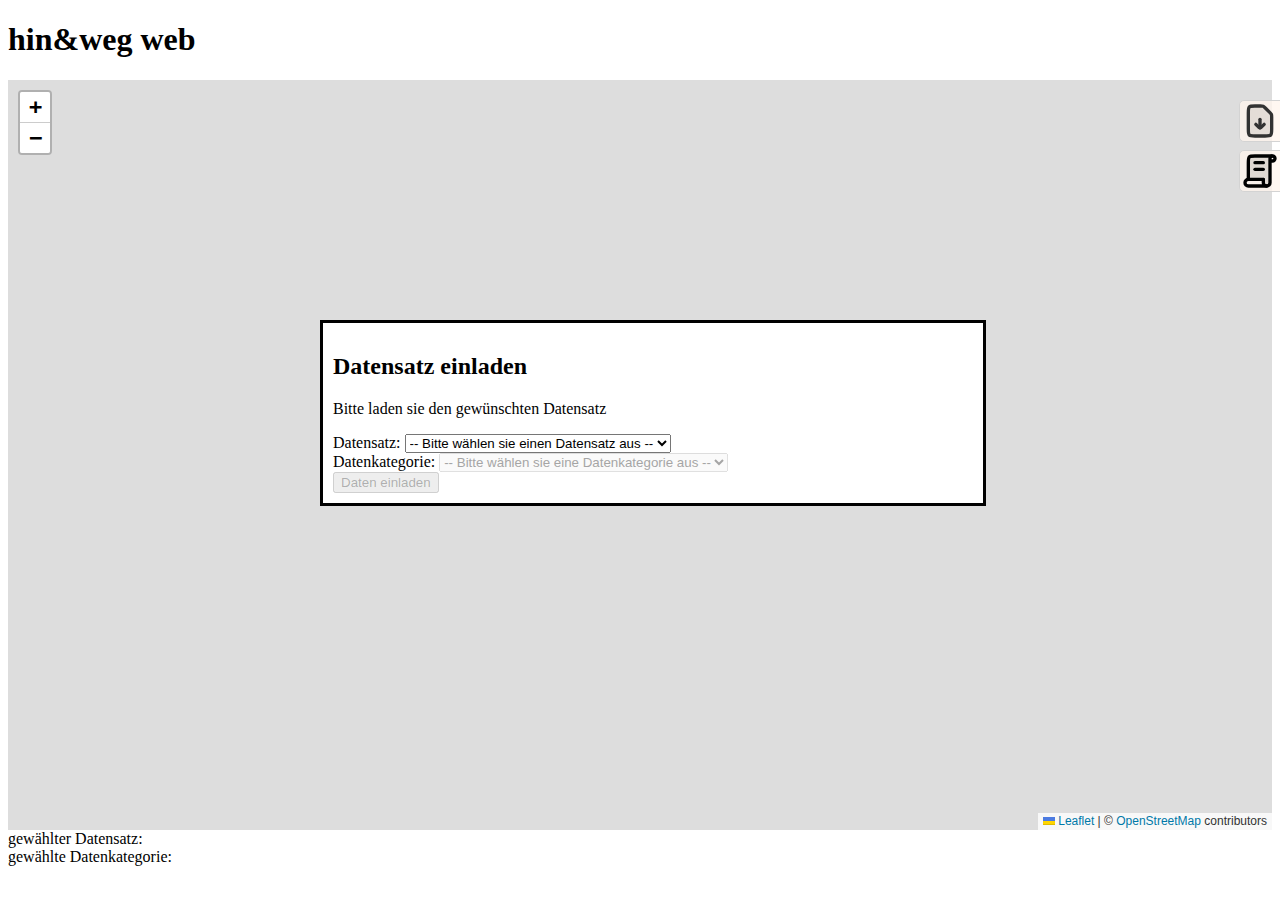
==== commit e10e45bd: "show selected data" ====
--- a/index.html
+++ b/index.html
@@ -8,6 +8,9 @@
 		<script type="text/javascript" src="lib/leaflet.js"></script>
 		<script type="text/javascript" src="lib/papaparse.min.js"></script>
 		<script type="text/javascript" src="main.js"></script>
+		<script type="text/javascript" src="util.js"></script>
+		<script type="text/javascript" src="init.js"></script>
+		<script type="text/javascript" src="map.js"></script>
 	</head>
 
 	<body>
@@ -35,6 +38,10 @@
 			<button name="load_dataset" id="load_dataset_button" onclick="load_dataset(event)" disabled>Daten einladen</button>
 		</div>
 
+		<!-- Infos -->
+		<div>gewählter Datensatz: <span id="dataset_name_value"></span></div>
+		<div>gewählte Datenkategorie: <span id="category_name_value"></span></div>
+
 		<!-- action buttons on the right -->
 		<div id="dataset_load_button" class="action_button" onclick="dataset_load(event)">
 			<img src="icons/document-download.svg" width="100%" height="100%" />
@@ -44,6 +51,7 @@
 		</div>
 
 		<!-- scripting load -->
+		<!-- after the map-div, because otherwise it may go wrong -->
 		<script type="text/javascript" defer>
 			init();
 		</script>
--- a/main.css
+++ b/main.css
@@ -1,7 +1,6 @@
 div#leafletmap
 {
 	height: 750px;
-	z-index: -1;
 }
 
 div#datasetloader_dialog
@@ -17,7 +16,8 @@
 	background-color: white;
 	border-style: solid;
 	border-width: 3px;
-	padding: 10px
+	padding: 10px;
+	z-index: 1000;
 }
 
 div.action_button
@@ -35,6 +35,7 @@
 	padding: 0px;
 	margin: 0px;
 	background-color: #fff5eecc;
+	z-index: 1000;
 }
 
 div#dataset_load_button
